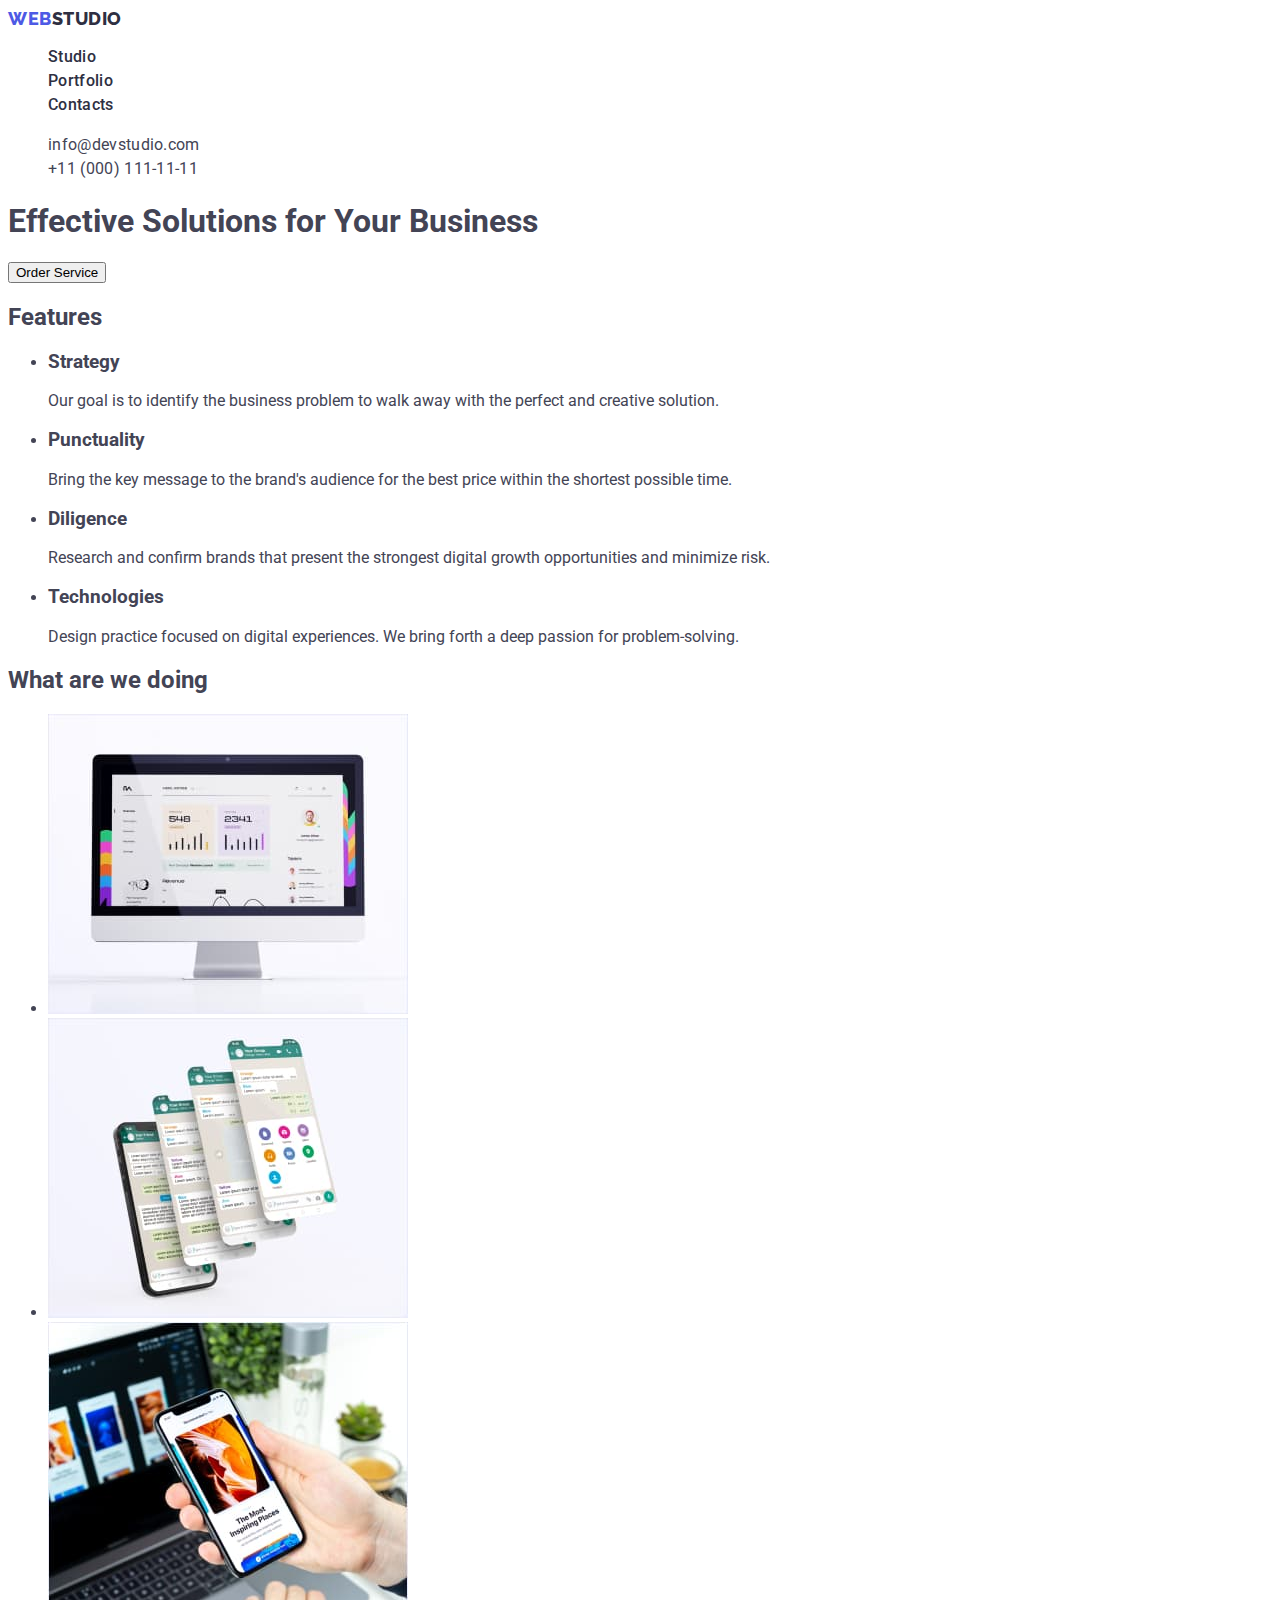
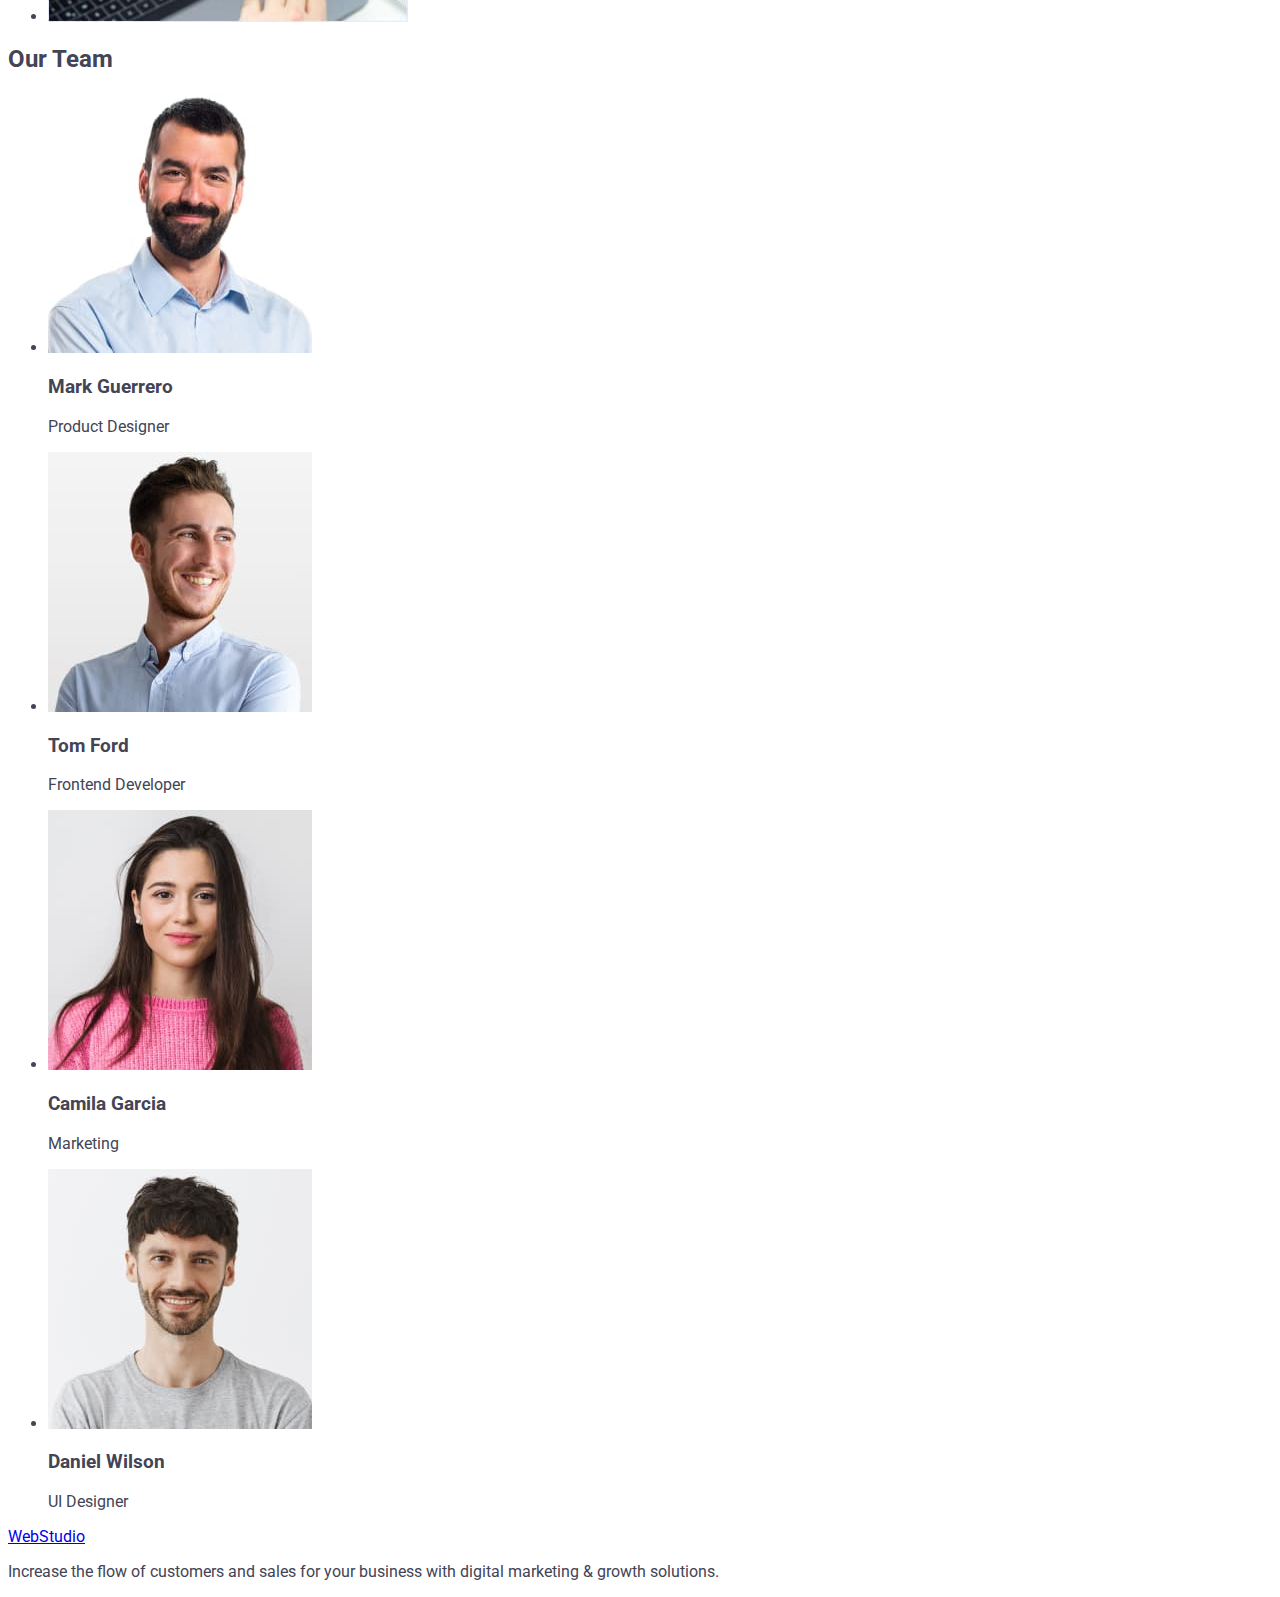
==== index.html @ c01bb396 "Update index.html" ====
<!DOCTYPE html>
<html lang="en">
  <head>
    <meta http-equiv="X-UA-Compatible" content="ie=edge" />
    <meta charset="UTF-8" />
    <meta name="viewport" content="width=device-width, initial-scale=1.0" />
    <title>WebStudio</title>
    <link rel="stylesheet" href="./css/styles.css" />
    <link rel="preconnect" href="https://fonts.googleapis.com" />
    <link rel="preconnect" href="https://fonts.gstatic.com" crossorigin />
    <link
      href="https://fonts.googleapis.com/css2?family=Raleway:wght@800&family=Roboto:wght@400;500;700;900&display=swap"
      rel="stylesheet"
    />
  </head>
  <body>
    <header>
      <nav>
        <a class="logo link" href="./index.html"
          >Web<span class="span">Studio</span></a
        >
        <ul class="list">
          <li>
            <a class="header-link link" href="./index.html">Studio</a>
          </li>
          <li>
            <a class="header-link link" href="./portfolio.html">Portfolio</a>
          </li>
          <li>
            <a class="header-link link" href="">Contacts</a>
          </li>
        </ul>
      </nav>
      <address class="address">
        <ul class="list">
          <li>
            <a class="address-link link" href="mailto:info@devstudio.com"
              >info@devstudio.com</a
            >
          </li>
          <li>
            <a class="address-link link" href="tel:+110001111111"
              >+11 (000) 111-11-11</a
            >
          </li>
        </ul>
      </address>
    </header>
    <main>
      <section>
        <h1>Effective Solutions for Your Business</h1>
        <button type="button">Order Service</button>
      </section>
      <section>
        <h2>Features</h2>
        <ul>
          <li>
            <h3>Strategy</h3>
            <p>
              Our goal is to identify the business problem to walk away with the
              perfect and creative solution.
            </p>
          </li>
          <li>
            <h3>Punctuality</h3>
            <p>
              Bring the key message to the brand's audience for the best price
              within the shortest possible time.
            </p>
          </li>
          <li>
            <h3>Diligence</h3>
            <p>
              Research and confirm brands that present the strongest digital
              growth opportunities and minimize risk.
            </p>
          </li>
          <li>
            <h3>Technologies</h3>
            <p>
              Design practice focused on digital experiences. We bring forth a
              deep passion for problem-solving.
            </p>
          </li>
        </ul>
      </section>
      <section>
        <h2>What are we doing</h2>
        <ul>
          <li>
            <img
              src="./images/img-1.jpg"
              alt="computer with graph"
              width="360"
            />
          </li>
          <li>
            <img
              src="./images/img-2.jpg"
              alt="phone user interface design"
              width="360"
            />
          </li>
          <li>
            <img src="./images/img-3.jpg" alt="holding a phone" width="360" />
          </li>
        </ul>
      </section>
      <section>
        <h2>Our Team</h2>
        <ul>
          <li>
            <img src="./images/img-p1.jpg" alt="Mark Guerrero" width="264" />
            <h3>Mark Guerrero</h3>
            <p>Product Designer</p>
          </li>
          <li>
            <img src="./images/img-p2.jpg" alt="Tom Ford" width="264" />
            <h3>Tom Ford</h3>
            <p>Frontend Developer</p>
          </li>
          <li>
            <img src="./images/img-p3.jpg" alt="Camila Garcia" width="264" />
            <h3>Camila Garcia</h3>
            <p>Marketing</p>
          </li>
          <li>
            <img src="./images/img-p4.jpg" alt="Daniel Wilson" width="264" />
            <h3>Daniel Wilson</h3>
            <p>UI Designer</p>
          </li>
        </ul>
      </section>
    </main>
    <footer>
      <a href="./index.html">WebStudio</a>
      <p>
        Increase the flow of customers and sales for your business with digital
        marketing & growth solutions.
      </p>
    </footer>
  </body>
</html>
---- css/styles.css ----
/* CSS VARIABLES */
:root {
  --iris: #4d5ae5;
  --ocean: #404bbf;
  --navy-blue: #2e2f42;
  --green: ##31d0aa;
  --slate: #434455;
  --light-slate: #8e8f99;
  --cornflower: #e7e9fc;
  --cloud: #f4f4fd;
  --white: #ffffff;
  --dairy: #fcfcfc;
}

body {
  font-family: "Roboto", sans-serif;
  color: var(--slate);
  background-color: var(--white);
}

/* GENERAL STYLES */

.logo {
  font-family: "Raleway", sans-serif;
  font-weight: 800;
  font-size: 18px;
  line-height: 1.17;
  letter-spacing: 0.03em;
  text-transform: uppercase;
  color: var(--iris);
}

.link {
  text-decoration: none;
}

.list {
  list-style: none;
}

/* END OF GENERAL STYLES */

/* HEADER SECTION */

.logo .span {
  color: var(--navy-blue);
}

.header-link {
  font-weight: 500;
  font-size: 16px;
  line-height: 1.5;
  letter-spacing: 0.02em;
  color: var(--navy-blue);
}

.header-link:hover,
.header-link:focus {
  color: var(--ocean);
}

.address-link {
  font-style: normal;
  line-height: 1.5;
  letter-spacing: 0.02em;
  color: inherit;
}
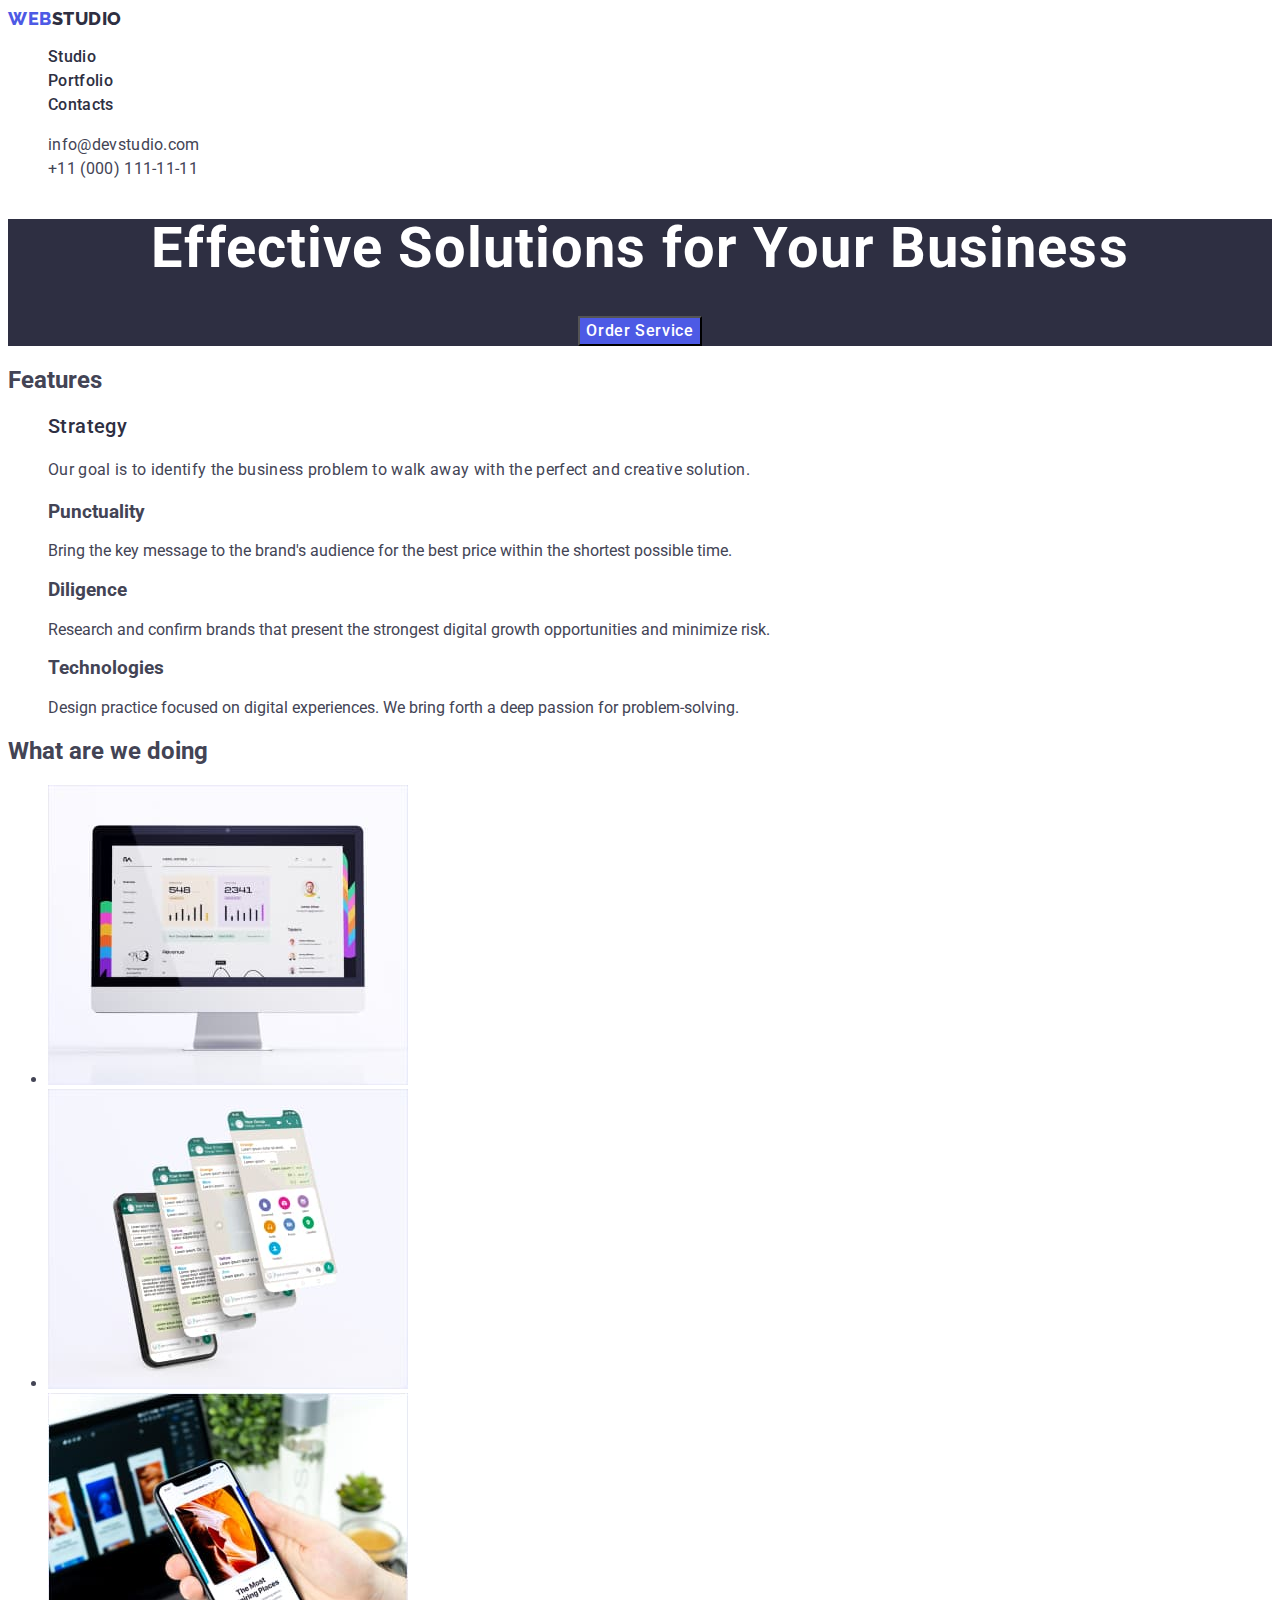
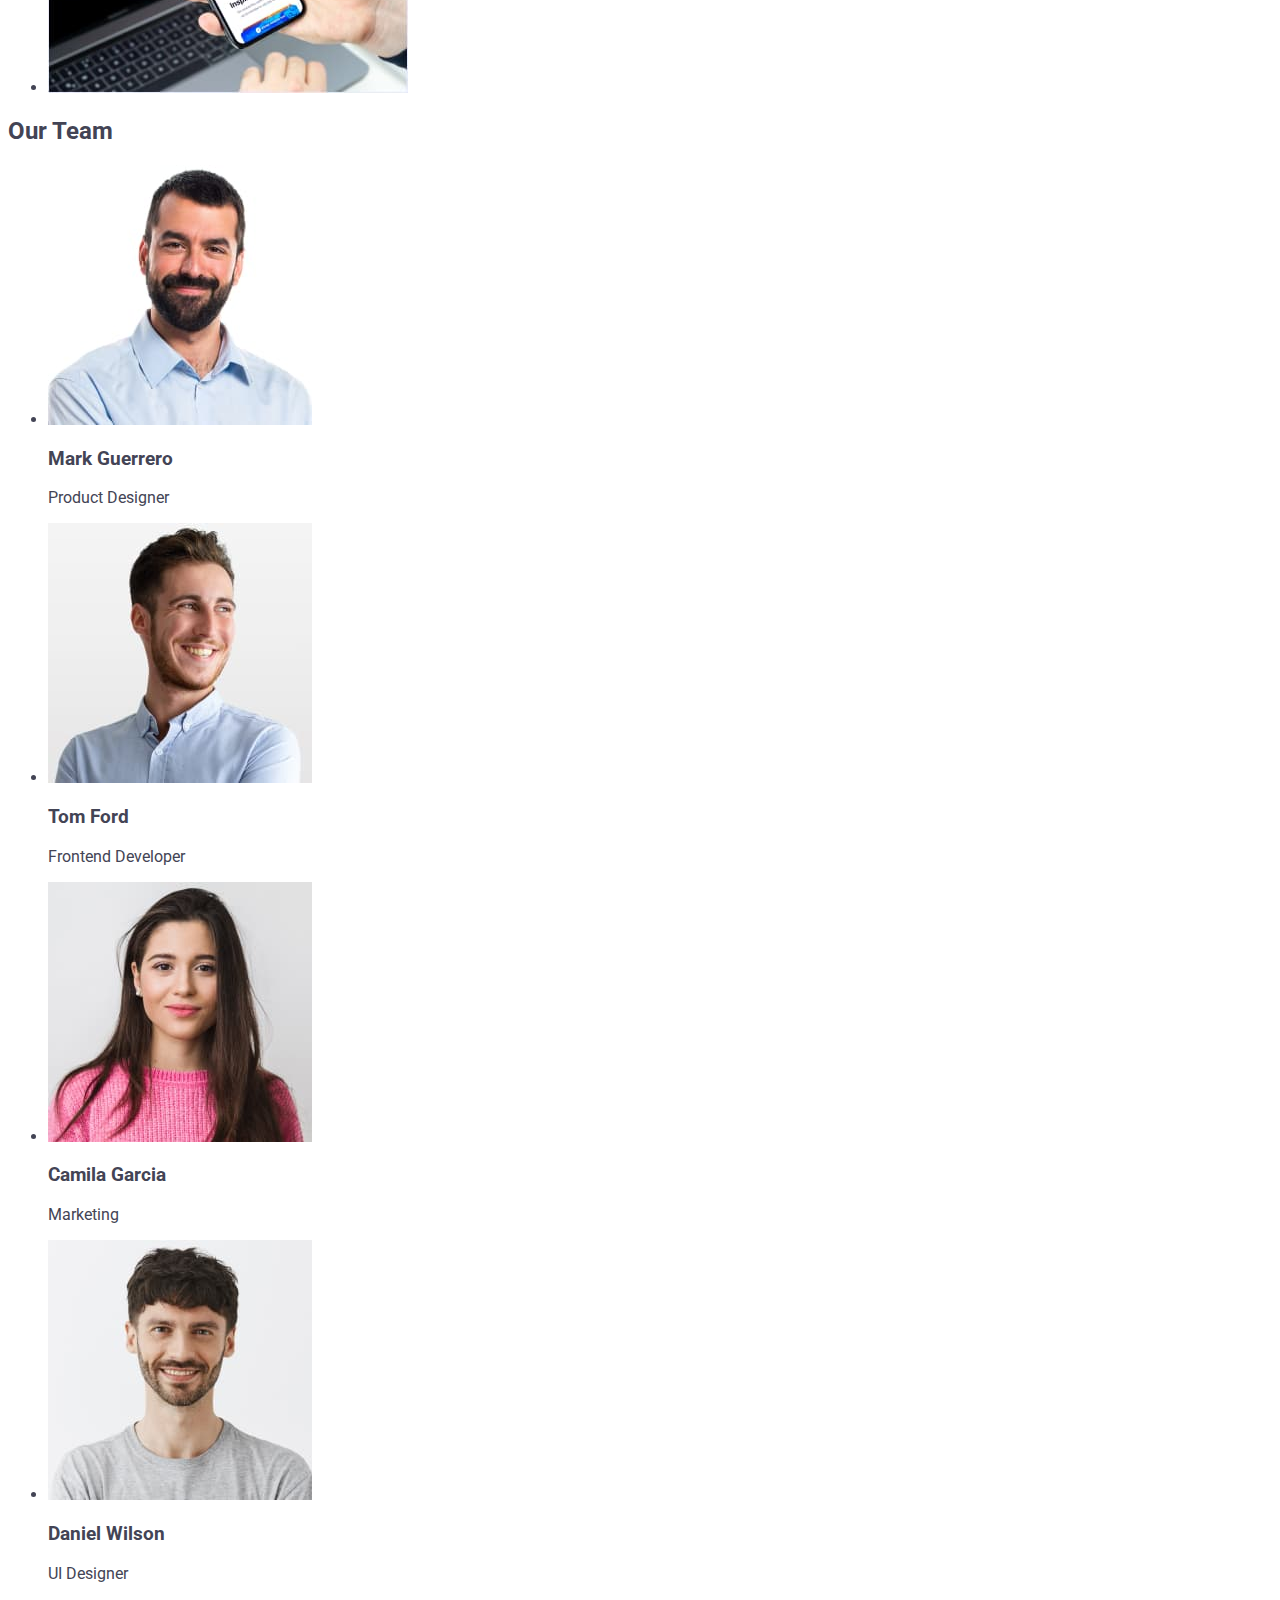
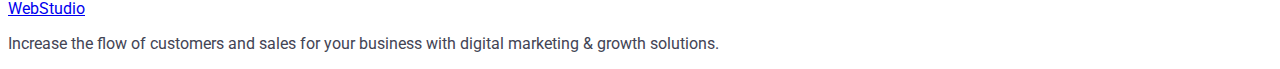
==== commit 30e5986e: "Update index.html" ====
--- a/index.html
+++ b/index.html
@@ -47,16 +47,16 @@
       </address>
     </header>
     <main>
-      <section>
-        <h1>Effective Solutions for Your Business</h1>
-        <button type="button">Order Service</button>
+      <section class="hero-section">
+        <h1 class="hero-title">Effective Solutions for Your Business</h1>
+        <button class="hero-button" type="button">Order Service</button>
       </section>
-      <section>
-        <h2>Features</h2>
-        <ul>
+      <section class="feature-section">
+        <h2 class="section-title">Features</h2>
+        <ul class="list">
           <li>
-            <h3>Strategy</h3>
-            <p>
+            <h3 class="item-title">Strategy</h3>
+            <p class="item-text">
               Our goal is to identify the business problem to walk away with the
               perfect and creative solution.
             </p>
--- a/css/styles.css
+++ b/css/styles.css
@@ -59,9 +59,64 @@
   color: var(--ocean);
 }
 
+.address {
+  font-style: normal;
+}
+
 .address-link {
-  font-style: normal;
+  /* font-style: normal; */
   line-height: 1.5;
   letter-spacing: 0.02em;
   color: inherit;
 }
+
+.address-link:hover,
+.address-link:focus {
+  color: var(--ocean);
+}
+
+/* HERO SECTION */
+
+.hero-section {
+  background-color: var(--navy-blue);
+  text-align: center;
+  color: var(--white);
+}
+
+.hero-title {
+  font-size: 56px;
+  line-height: 1.07;
+  letter-spacing: 0.02em;
+}
+
+.hero-button {
+  background-color: var(--iris);
+  font-family: inherit;
+  font-weight: 500;
+  font-size: 16px;
+  line-height: 1.5;
+  letter-spacing: 0.04em;
+  color: var(--white);
+}
+
+.hero-button:hover,
+.hero-button:focus {
+  background-color: var(--ocean);
+  cursor: pointer;
+}
+
+/* FEATURE SECTION */
+
+.item-title {
+  font-weight: 500;
+  font-size: 20px;
+  line-height: 1.2;
+  letter-spacing: 0.02em;
+  color: var(--navy-blue);
+}
+
+.item-text {
+  font-size: 16px;
+  line-height: 1.5;
+  letter-spacing: 0.02em;
+}
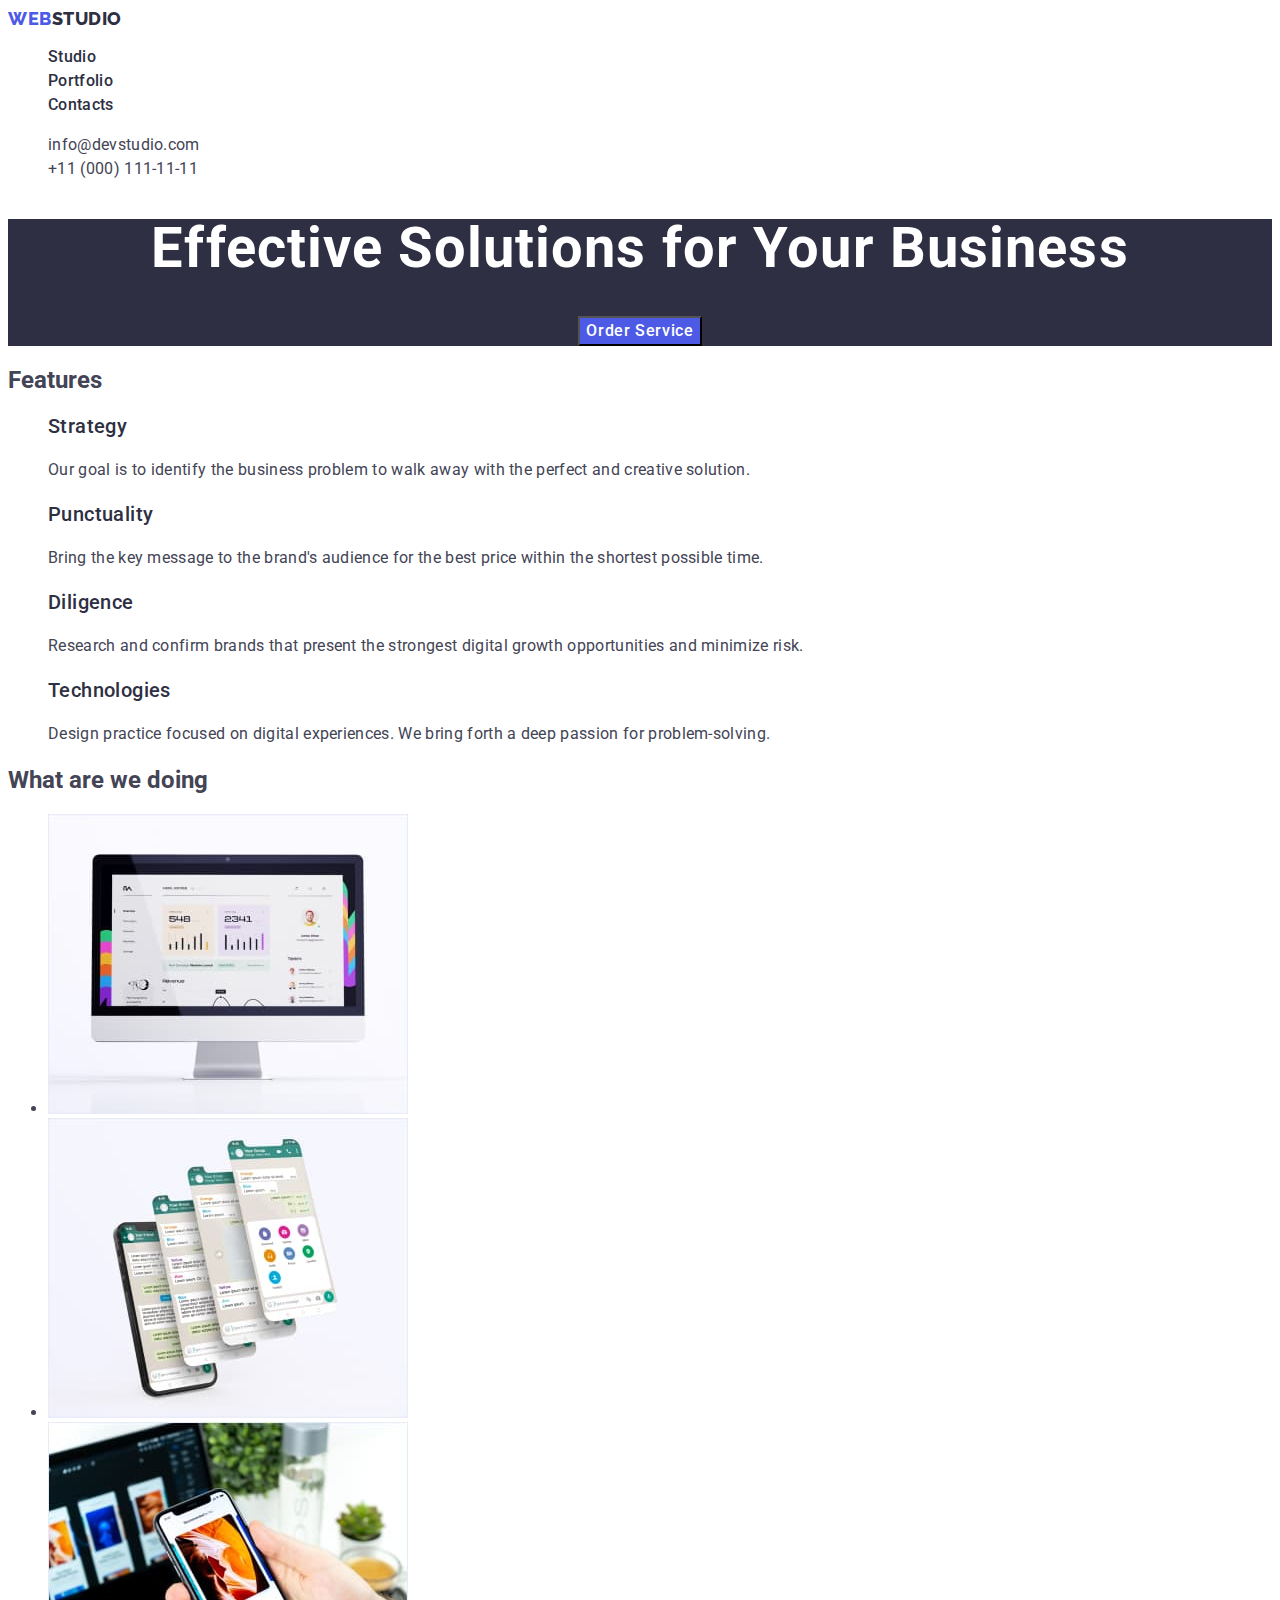
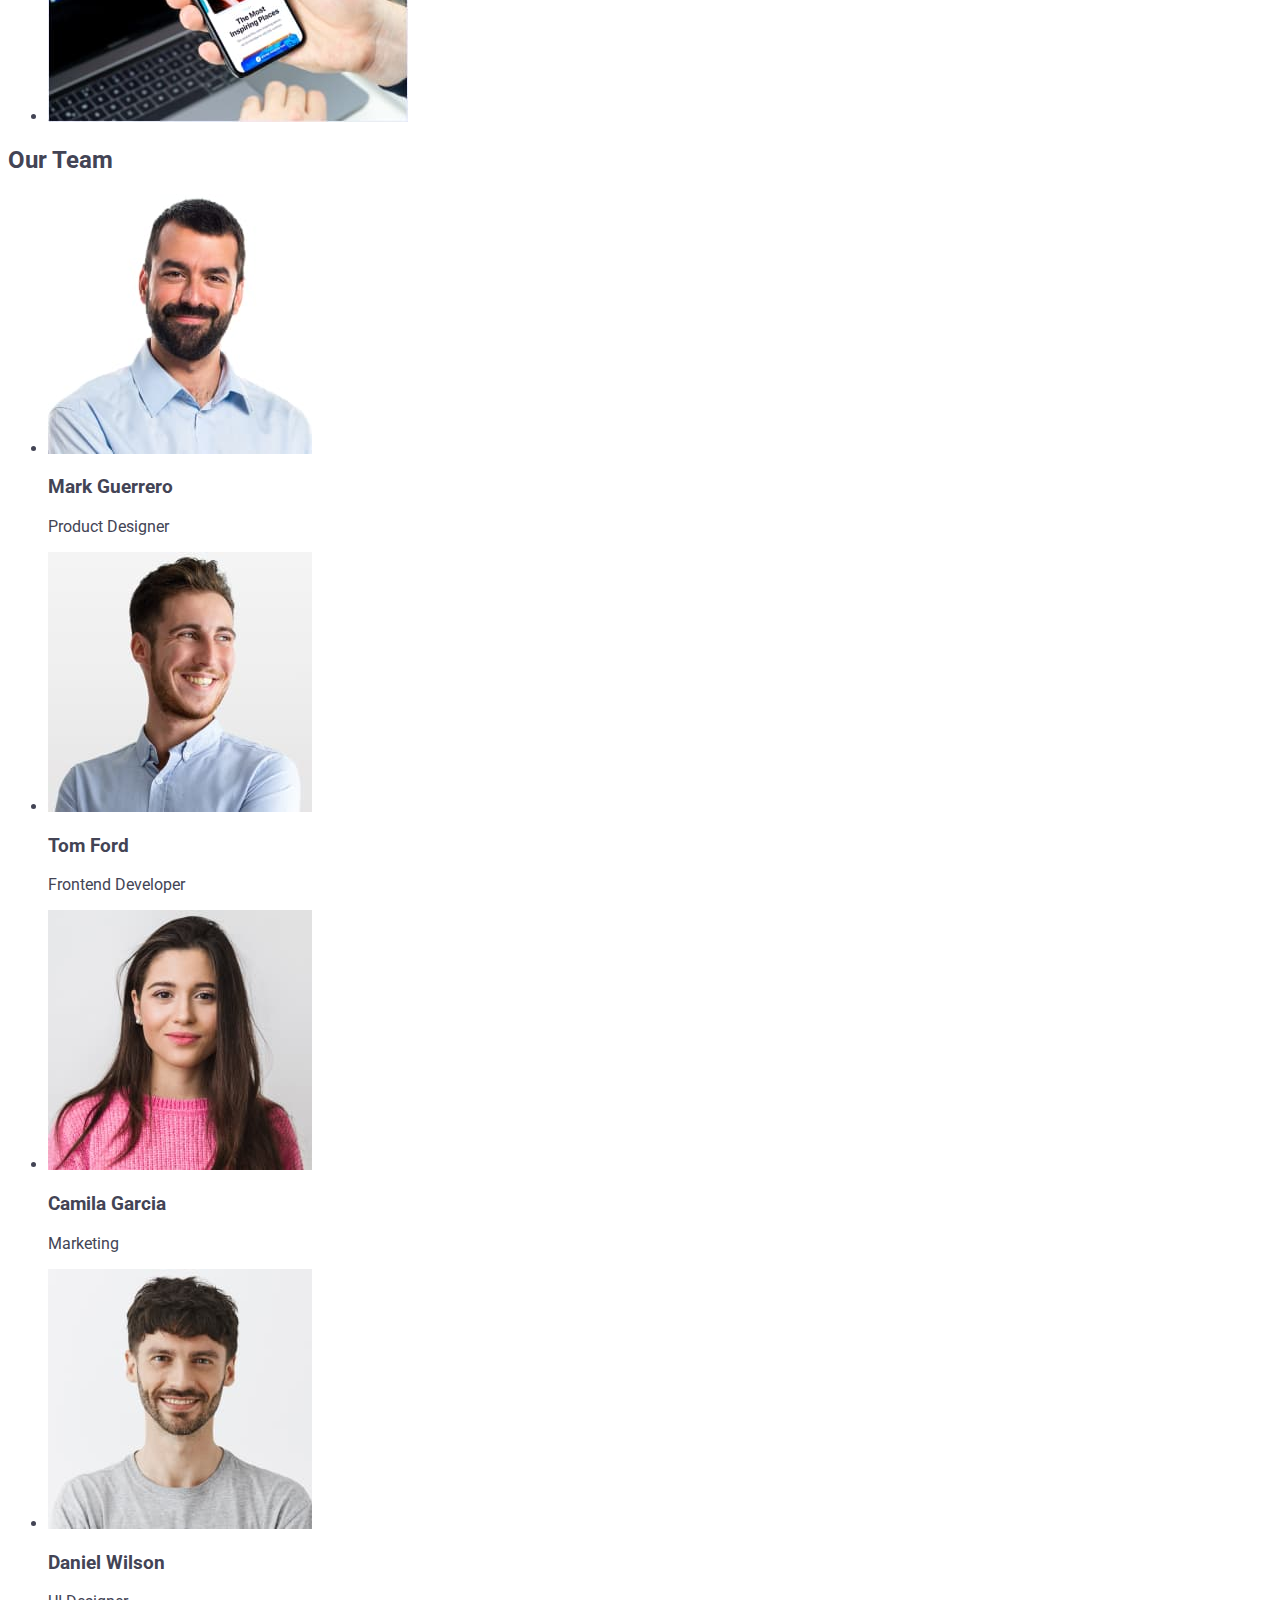
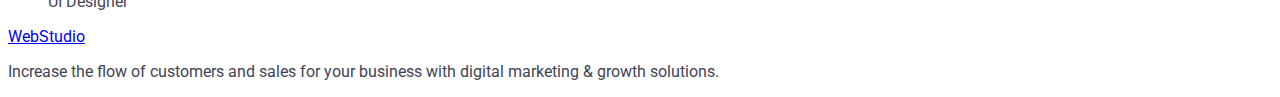
==== commit 86689283: "Update index.html" ====
--- a/index.html
+++ b/index.html
@@ -62,22 +62,22 @@
             </p>
           </li>
           <li>
-            <h3>Punctuality</h3>
-            <p>
+            <h3 class="item-title">Punctuality</h3>
+            <p class="item-text">
               Bring the key message to the brand's audience for the best price
               within the shortest possible time.
             </p>
           </li>
           <li>
-            <h3>Diligence</h3>
-            <p>
+            <h3 class="item-title">Diligence</h3>
+            <p class="item-text">
               Research and confirm brands that present the strongest digital
               growth opportunities and minimize risk.
             </p>
           </li>
           <li>
-            <h3>Technologies</h3>
-            <p>
+            <h3 class="item-title">Technologies</h3>
+            <p class="item-text">
               Design practice focused on digital experiences. We bring forth a
               deep passion for problem-solving.
             </p>
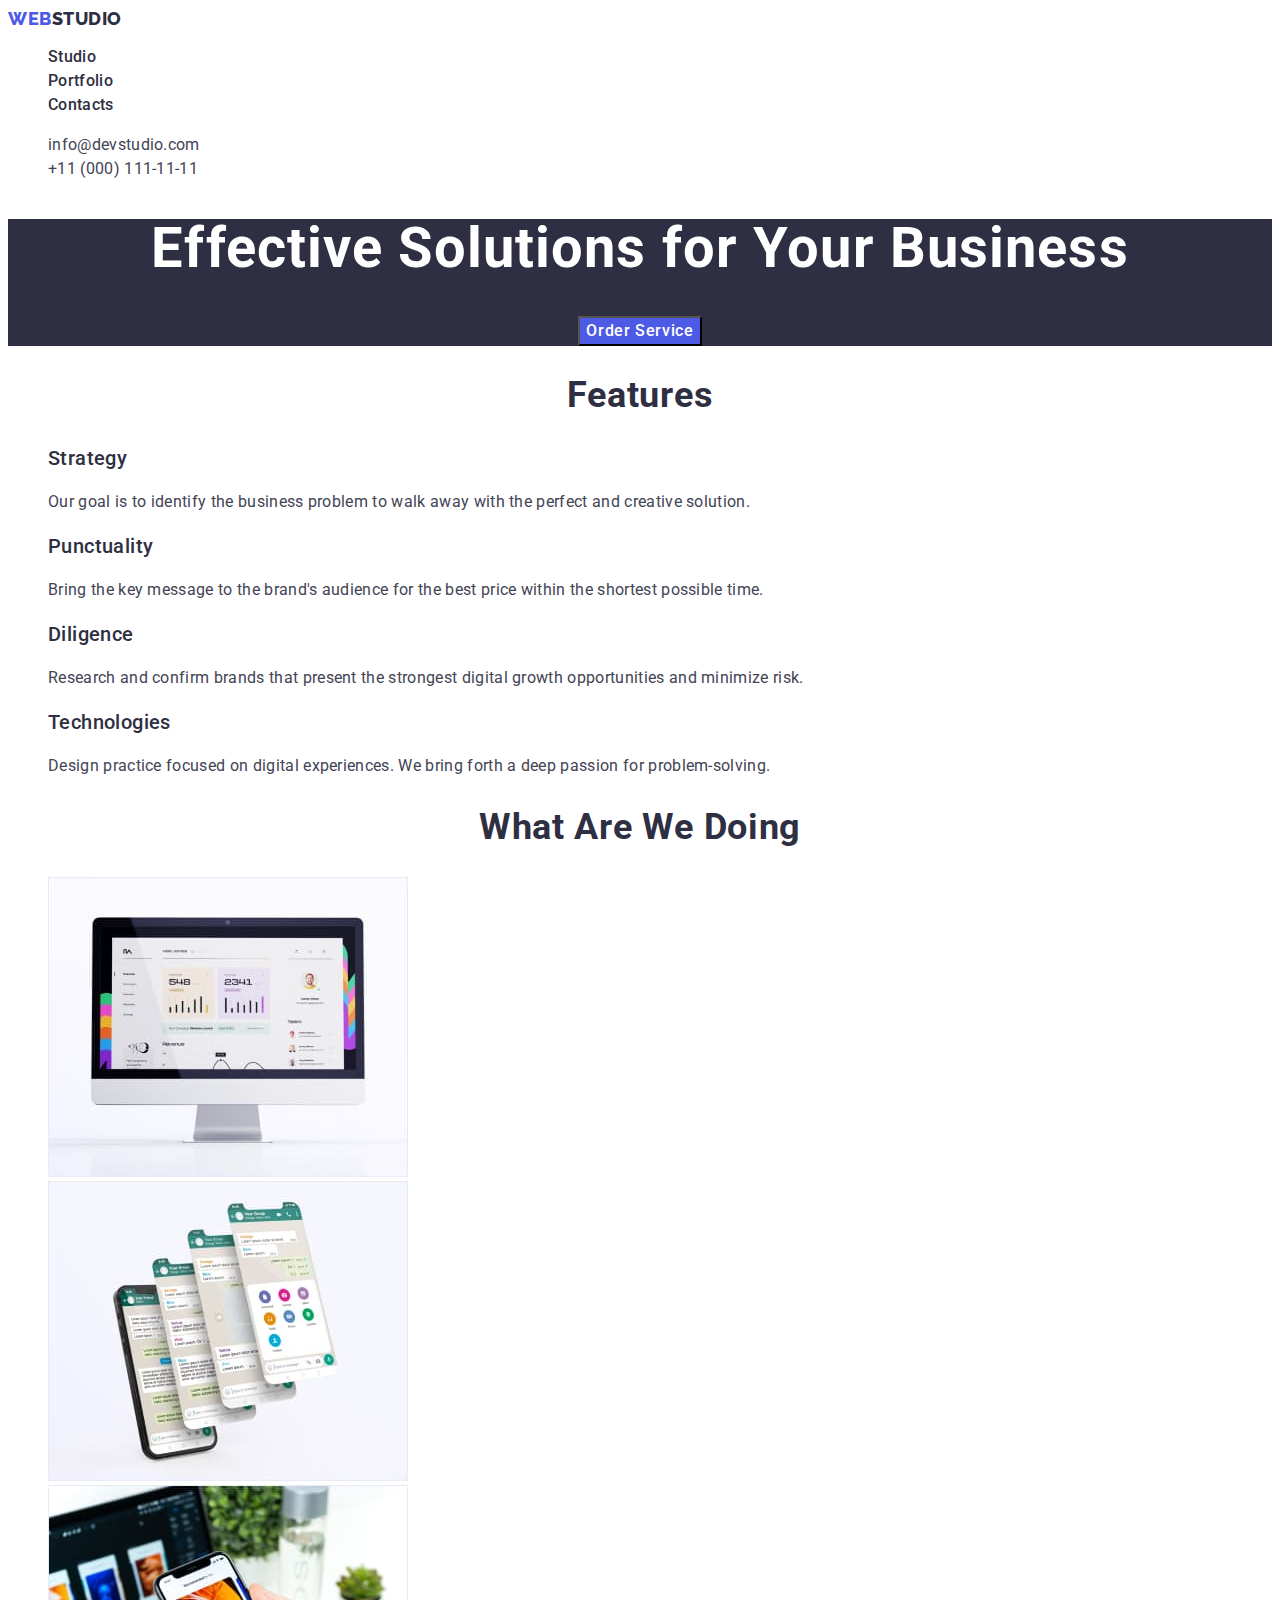
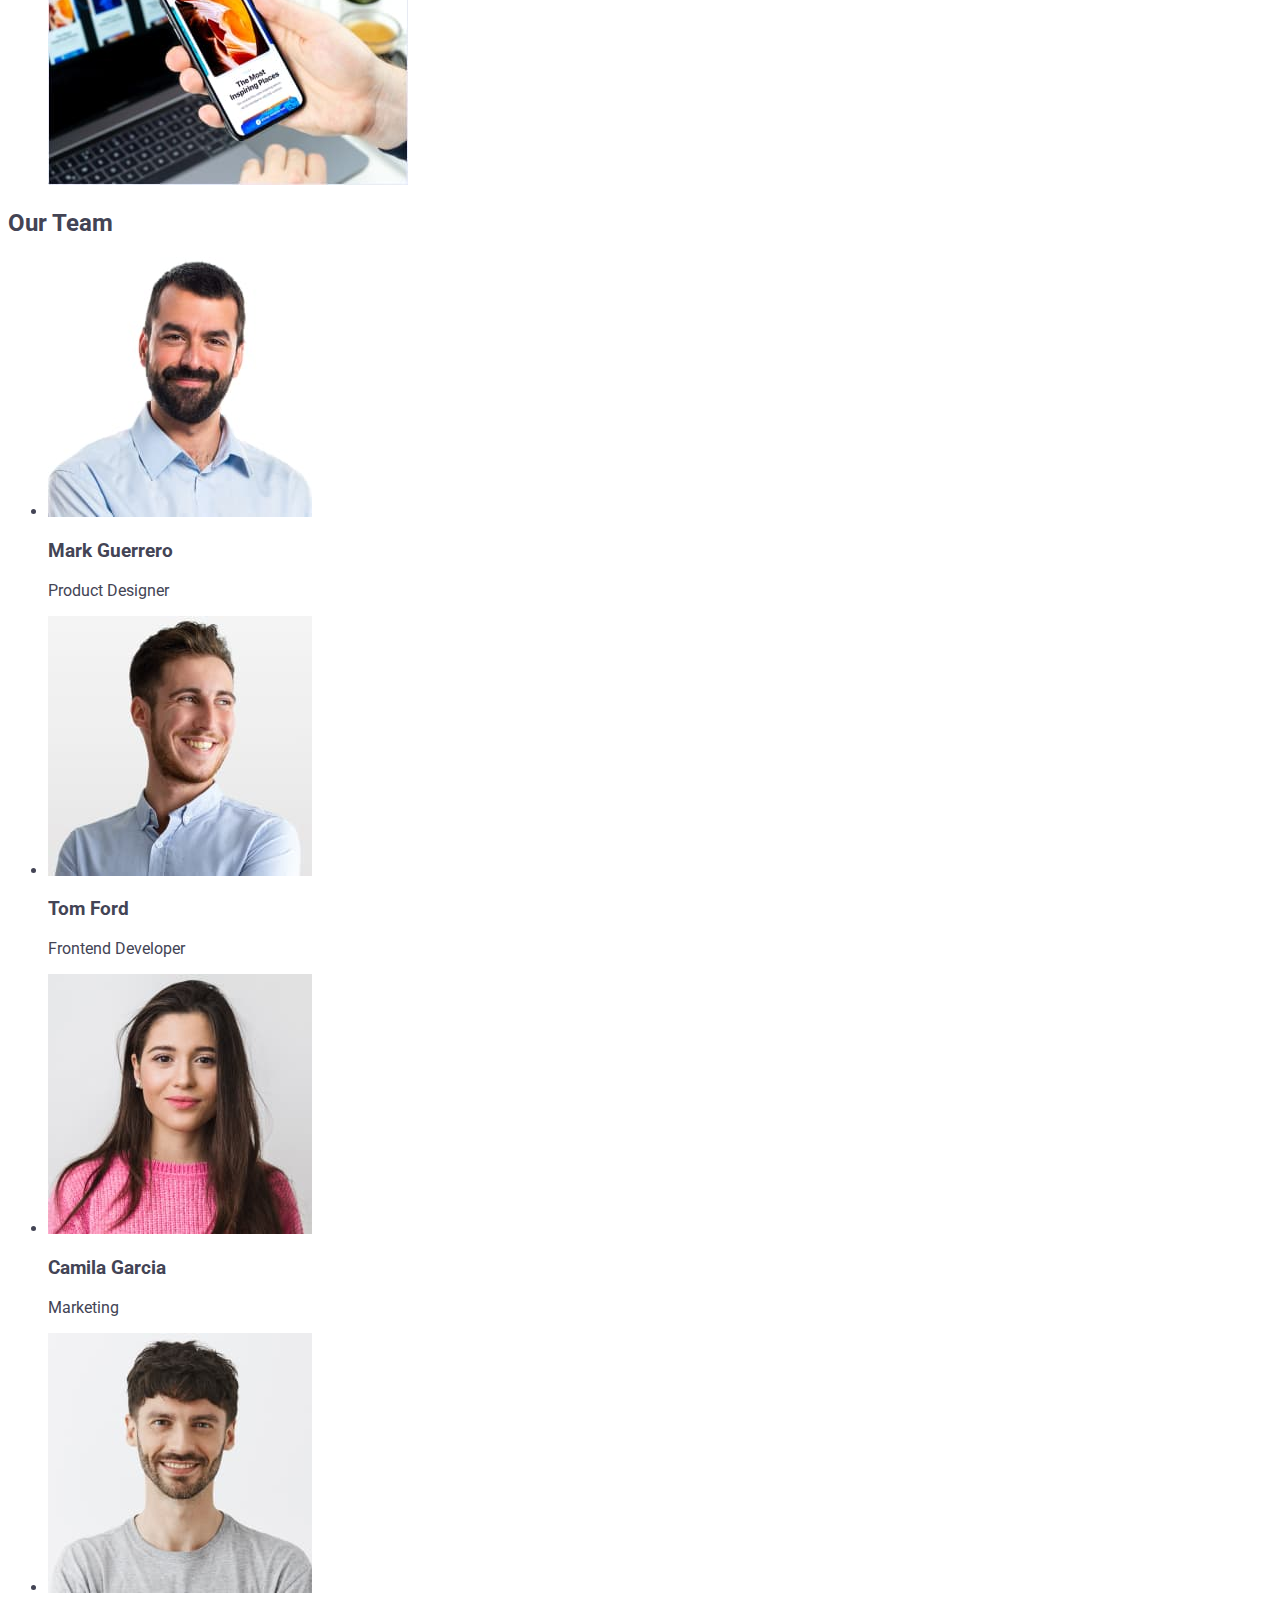
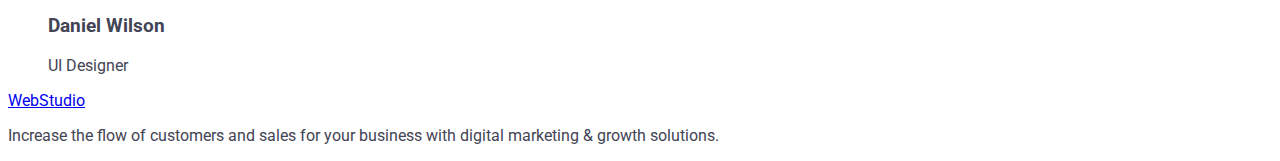
==== commit fc60b13c: "add index.html classes" ====
--- a/index.html
+++ b/index.html
@@ -84,9 +84,9 @@
           </li>
         </ul>
       </section>
-      <section>
-        <h2>What are we doing</h2>
-        <ul>
+      <section class="work-section">
+        <h2 class="section-title">What are we doing</h2>
+        <ul class="list">
           <li>
             <img
               src="./images/img-1.jpg"
--- a/css/styles.css
+++ b/css/styles.css
@@ -28,6 +28,15 @@
   letter-spacing: 0.03em;
   text-transform: uppercase;
   color: var(--iris);
+}
+
+.section-title {
+  font-size: 36px;
+  line-height: 1.11;
+  text-align: center;
+  text-transform: capitalize;
+  letter-spacing: 0.02em;
+  color: var(--navy-blue);
 }
 
 .link {
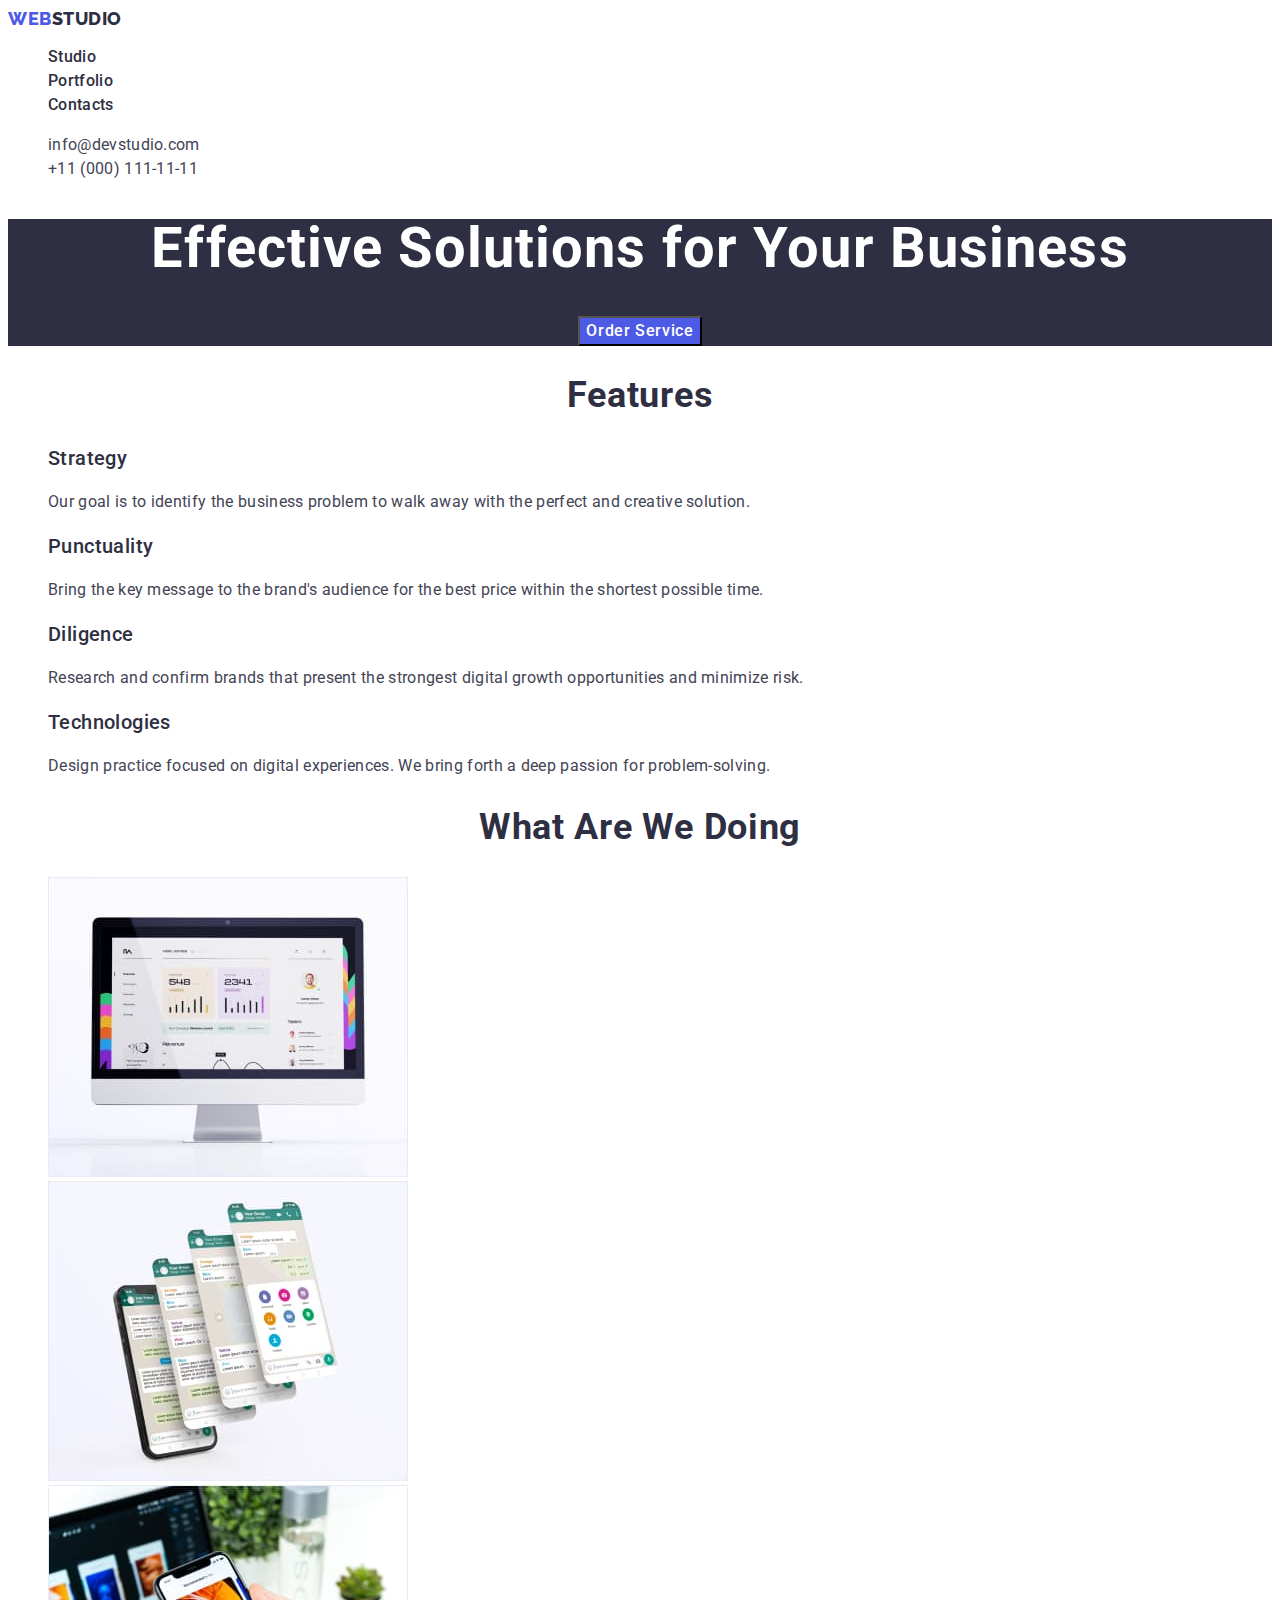
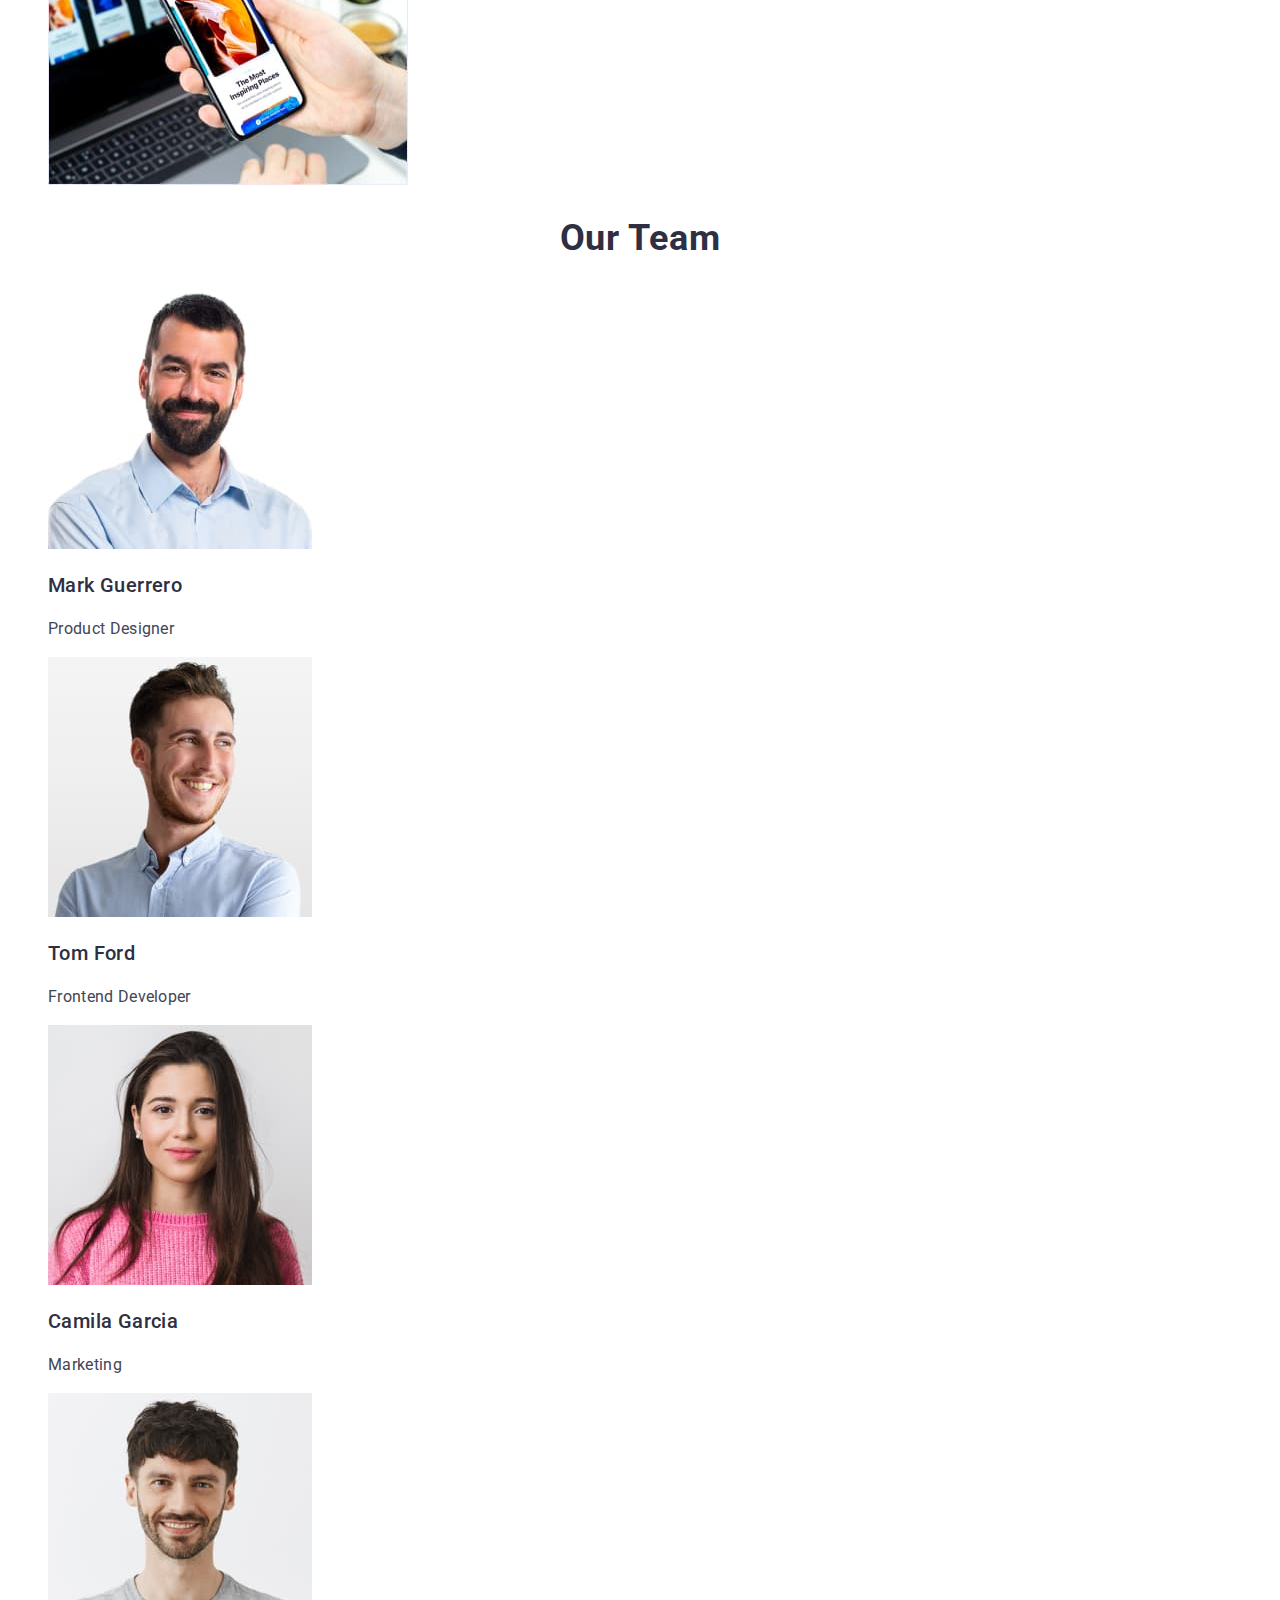
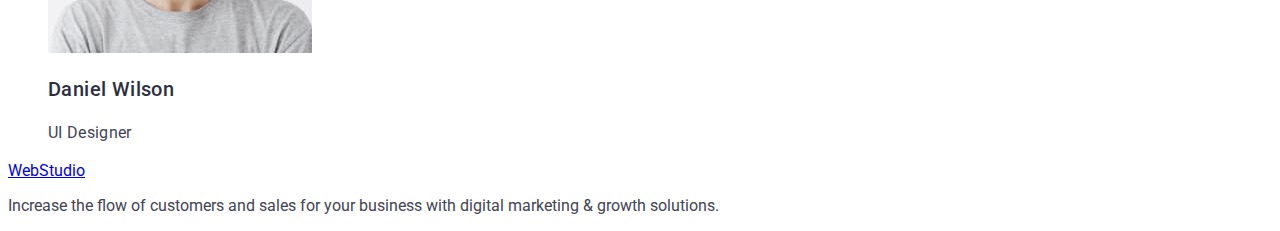
==== commit 537b391c: "add index.html classes" ====
--- a/index.html
+++ b/index.html
@@ -106,28 +106,28 @@
           </li>
         </ul>
       </section>
-      <section>
-        <h2>Our Team</h2>
-        <ul>
+      <section class="team-section">
+        <h2 class="section-title">Our Team</h2>
+        <ul class="list">
           <li>
             <img src="./images/img-p1.jpg" alt="Mark Guerrero" width="264" />
-            <h3>Mark Guerrero</h3>
-            <p>Product Designer</p>
+            <h3 class="item-title">Mark Guerrero</h3>
+            <p class="item-text">Product Designer</p>
           </li>
           <li>
             <img src="./images/img-p2.jpg" alt="Tom Ford" width="264" />
-            <h3>Tom Ford</h3>
-            <p>Frontend Developer</p>
+            <h3 class="item-title">Tom Ford</h3>
+            <p class="item-text">Frontend Developer</p>
           </li>
           <li>
             <img src="./images/img-p3.jpg" alt="Camila Garcia" width="264" />
-            <h3>Camila Garcia</h3>
-            <p>Marketing</p>
+            <h3 class="item-title">Camila Garcia</h3>
+            <p class="item-text">Marketing</p>
           </li>
           <li>
             <img src="./images/img-p4.jpg" alt="Daniel Wilson" width="264" />
-            <h3>Daniel Wilson</h3>
-            <p>UI Designer</p>
+            <h3 class="item-title">Daniel Wilson</h3>
+            <p class="item-text">UI Designer</p>
           </li>
         </ul>
       </section>
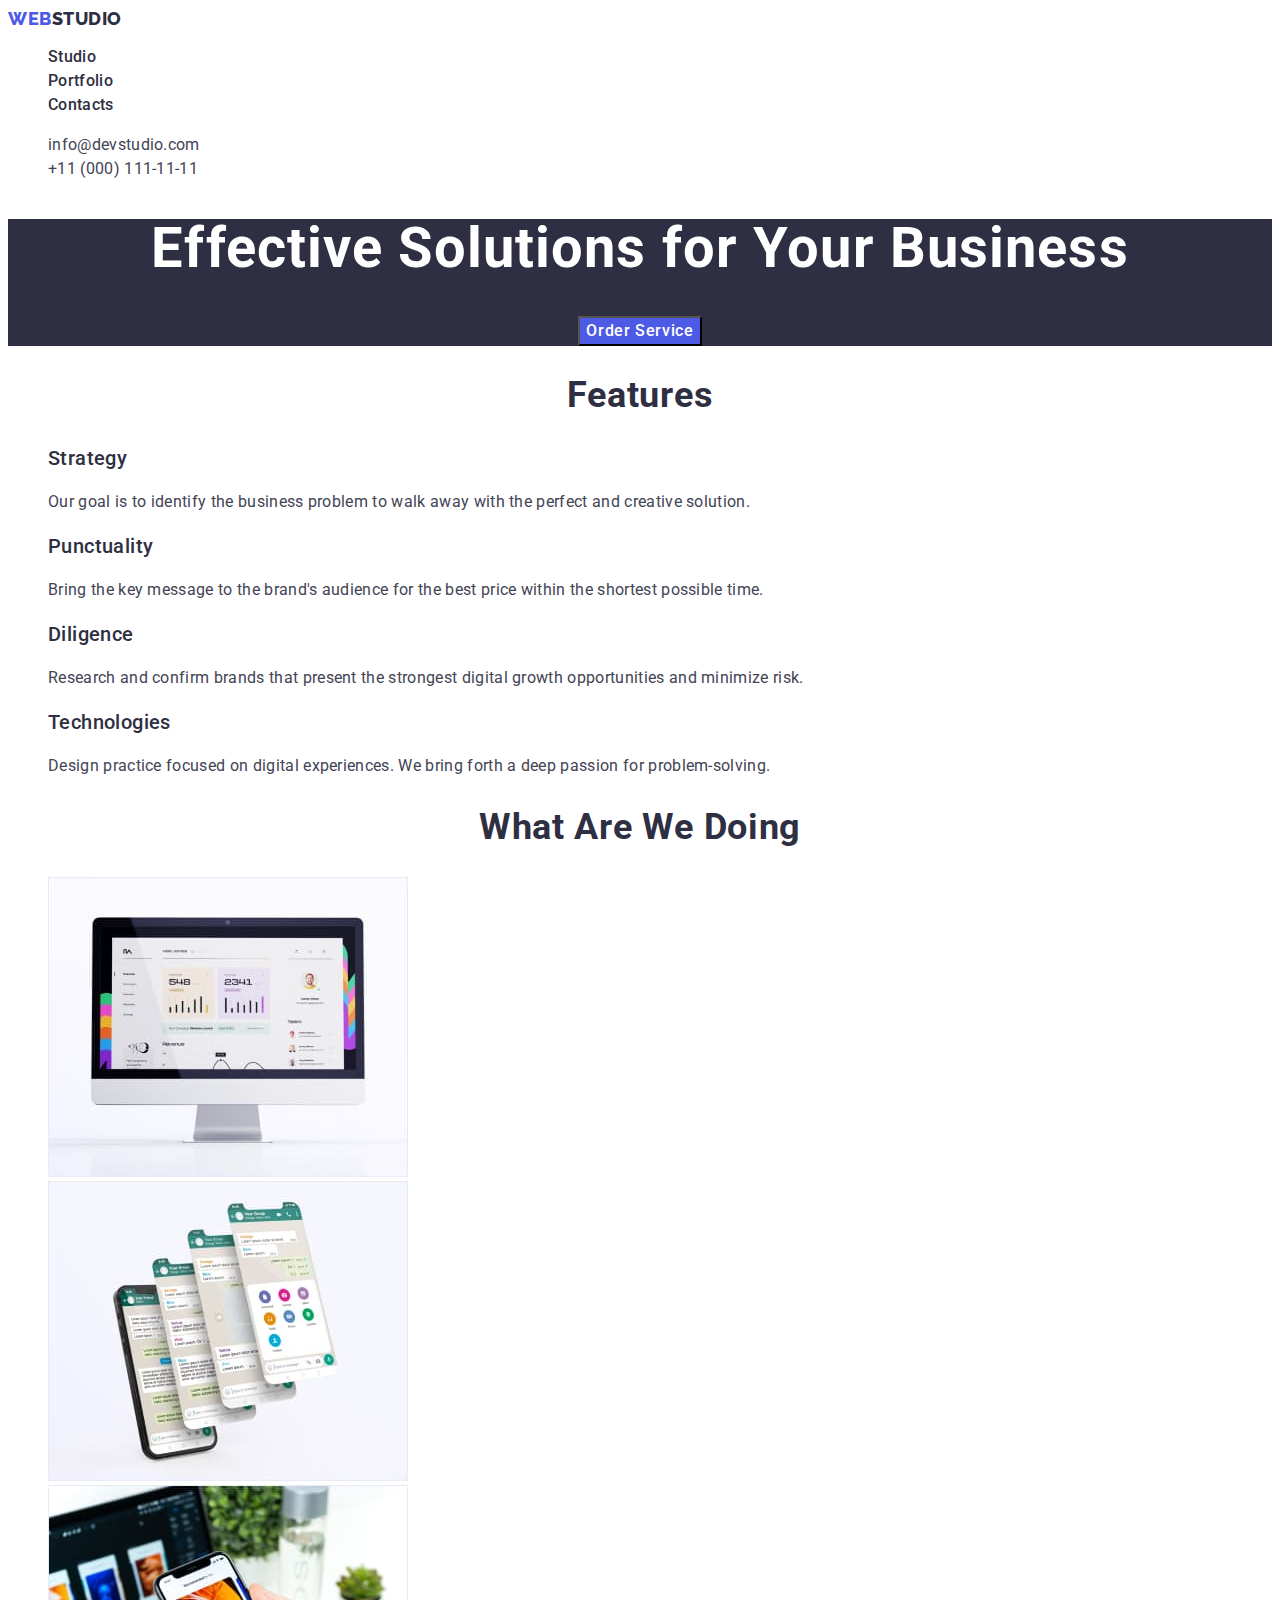
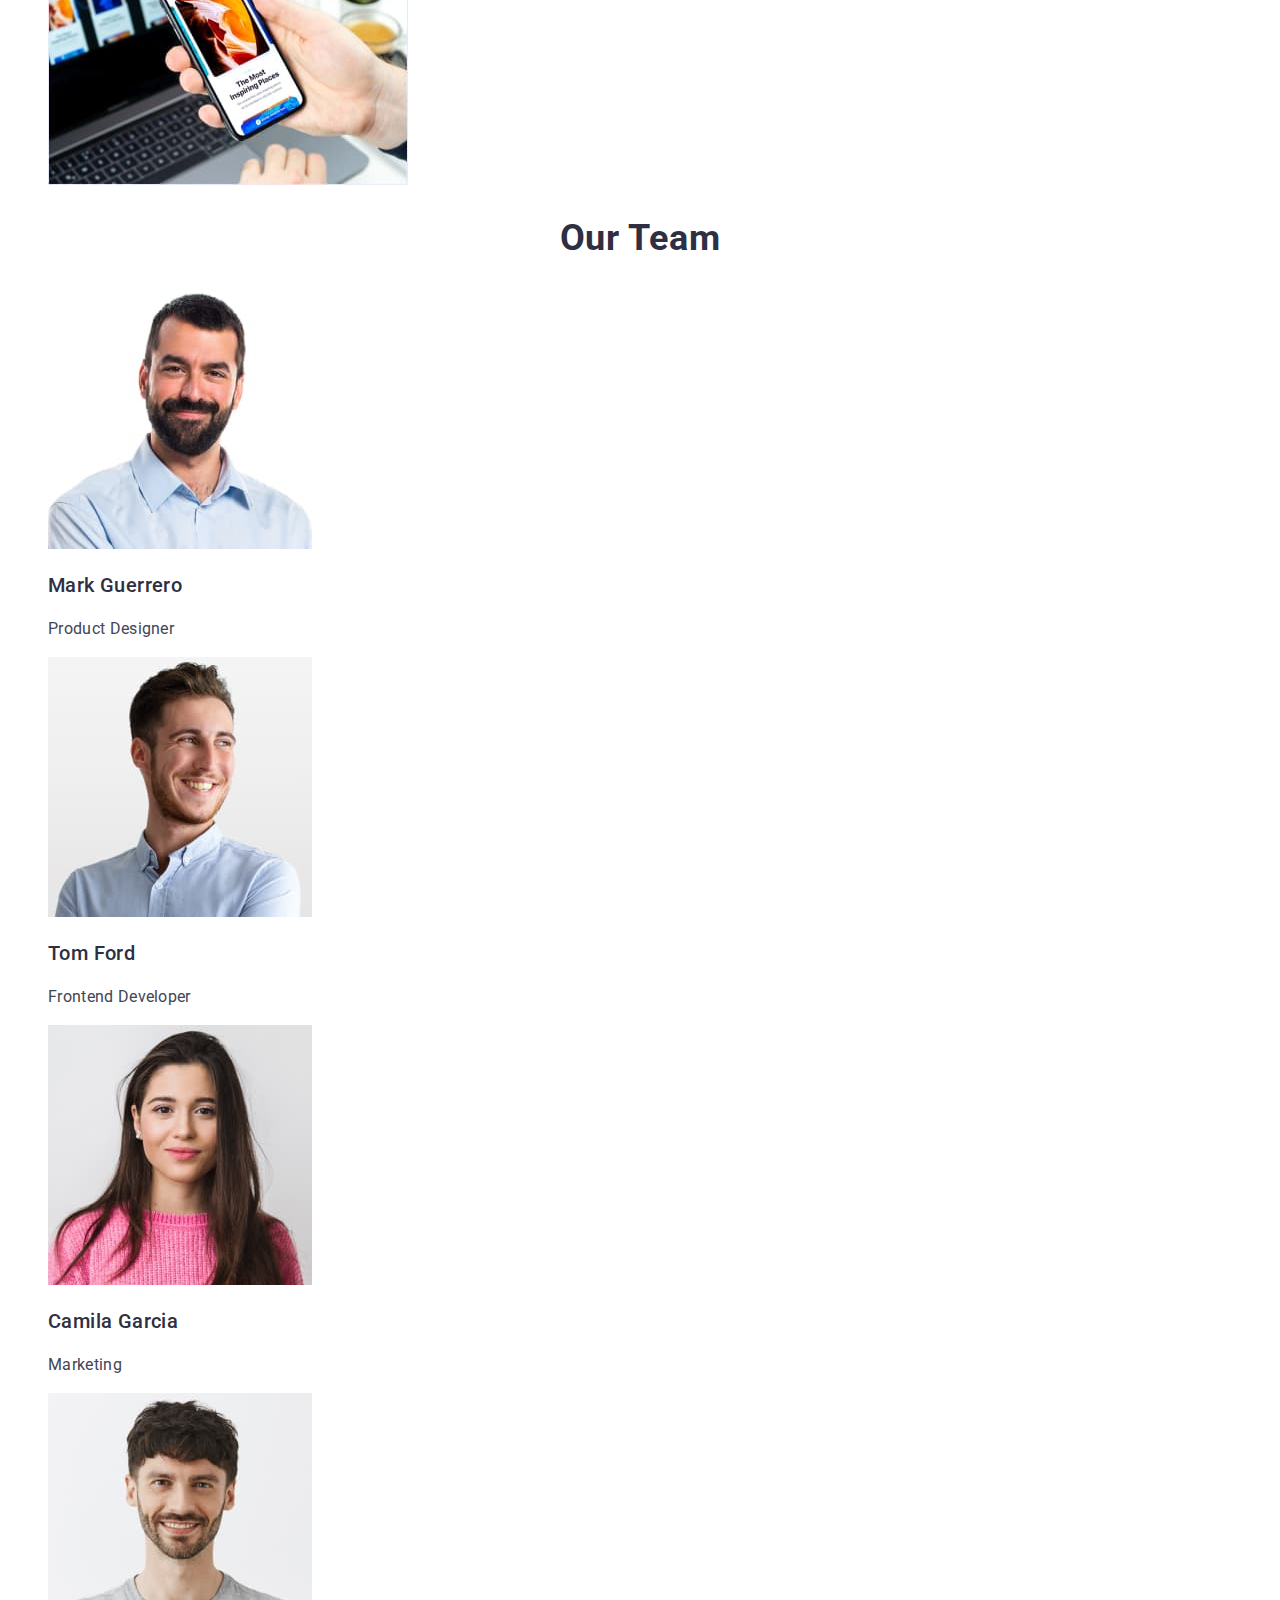
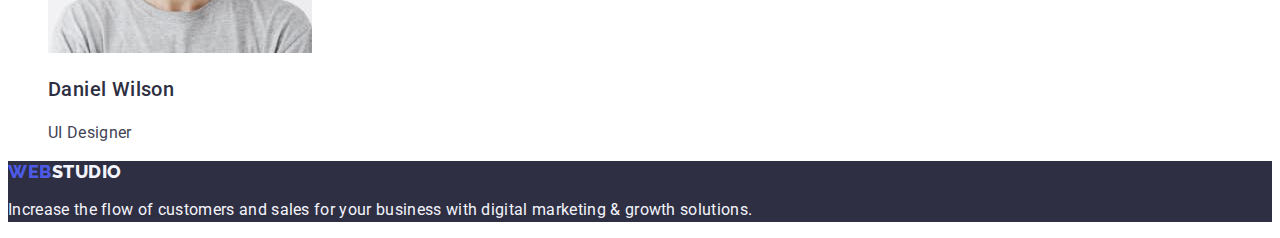
==== commit 2daaa601: "update index.html" ====
--- a/index.html
+++ b/index.html
@@ -15,7 +15,7 @@
   </head>
   <body>
     <header>
-      <nav>
+      <nav class="nav">
         <a class="logo link" href="./index.html"
           >Web<span class="span">Studio</span></a
         >
@@ -132,9 +132,11 @@
         </ul>
       </section>
     </main>
-    <footer>
-      <a href="./index.html">WebStudio</a>
-      <p>
+    <footer class="footer">
+      <a class="logo link" href="./index.html"
+        >Web<span class="span">Studio</span></a
+      >
+      <p class="item-text">
         Increase the flow of customers and sales for your business with digital
         marketing & growth solutions.
       </p>
--- a/css/styles.css
+++ b/css/styles.css
@@ -39,6 +39,20 @@
   color: var(--navy-blue);
 }
 
+.item-title {
+  font-weight: 500;
+  font-size: 20px;
+  line-height: 1.2;
+  letter-spacing: 0.02em;
+  color: var(--navy-blue);
+}
+
+.item-text {
+  font-size: 16px;
+  line-height: 1.5;
+  letter-spacing: 0.02em;
+}
+
 .link {
   text-decoration: none;
 }
@@ -51,7 +65,7 @@
 
 /* HEADER SECTION */
 
-.logo .span {
+.nav .span {
   color: var(--navy-blue);
 }
 
@@ -116,16 +130,13 @@
 
 /* FEATURE SECTION */
 
-.item-title {
-  font-weight: 500;
-  font-size: 20px;
-  line-height: 1.2;
-  letter-spacing: 0.02em;
-  color: var(--navy-blue);
+/* FOOTER SECTION */
+
+.footer {
+  background-color: var(--navy-blue);
 }
 
-.item-text {
-  font-size: 16px;
-  line-height: 1.5;
-  letter-spacing: 0.02em;
+.footer .span,
+.footer .item-text {
+  color: var(--cloud);
 }
